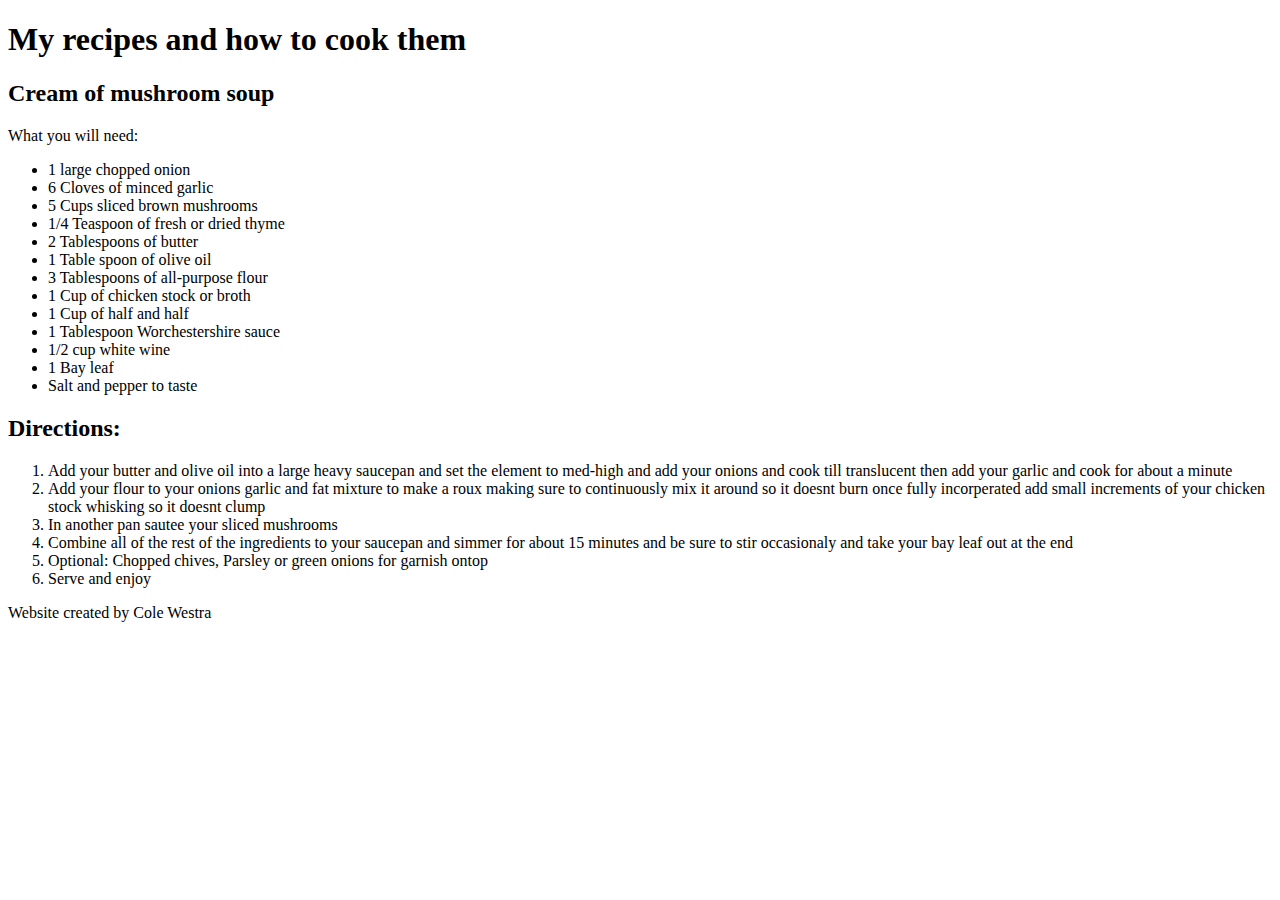
==== Index.html @ a4a2e45f "First recipe added" ====
<!DOCTYPE html>
<html lang="en">
    <head>
        <title> Cole Westra Capstone</title>
        <meta charset="utf-8">
    </head>
    <body>
        <header>
            <h1>My recipes and how to cook them</h1>
            <h2>Cream of mushroom soup</h2>
            <p> What you will need:</p>
            <ul>
                <li>1 large chopped onion</li>
                <li>6 Cloves of minced garlic</li>
                <li>5 Cups sliced brown mushrooms</li>
                <li>1/4 Teaspoon of fresh or dried thyme</li>
                <li>2 Tablespoons of butter</li>
                <li>1 Table spoon of olive oil</li>
                <li>3 Tablespoons of all-purpose flour</li>
                <li>1 Cup of chicken stock or broth</li>
                <li>1 Cup of half and half</li>
                <li>1 Tablespoon Worchestershire sauce</li>
                <li>1/2 cup white wine</li>
                <li>1 Bay leaf</li>
                <li>Salt and pepper to taste</li>
            </ul>
            <section>
                <h2>Directions:</h2>
                <ol>
                    <li>Add your butter and olive oil into a large heavy saucepan and set the element to med-high and add your onions and cook till translucent then add your garlic and cook for about a minute</li>
                    <li>Add your flour to your onions garlic and fat mixture to make a roux making sure to continuously mix it around so it doesnt burn once fully incorperated add small increments of your chicken stock whisking so it doesnt clump  </li>
                    <li>In another pan sautee your sliced mushrooms</li>
                    <li>Combine all of the rest of the ingredients to your saucepan and simmer for about 15 minutes and be sure to stir occasionaly and take your bay leaf out at the end</li>
                    <li>Optional: Chopped chives, Parsley or green onions for garnish ontop</li>
                    <li>Serve and enjoy</li>

                </ol>
            </section>
        </header>
        <footer>
            <p>Website created by Cole Westra</p>
        </footer>
    </body>
</html>
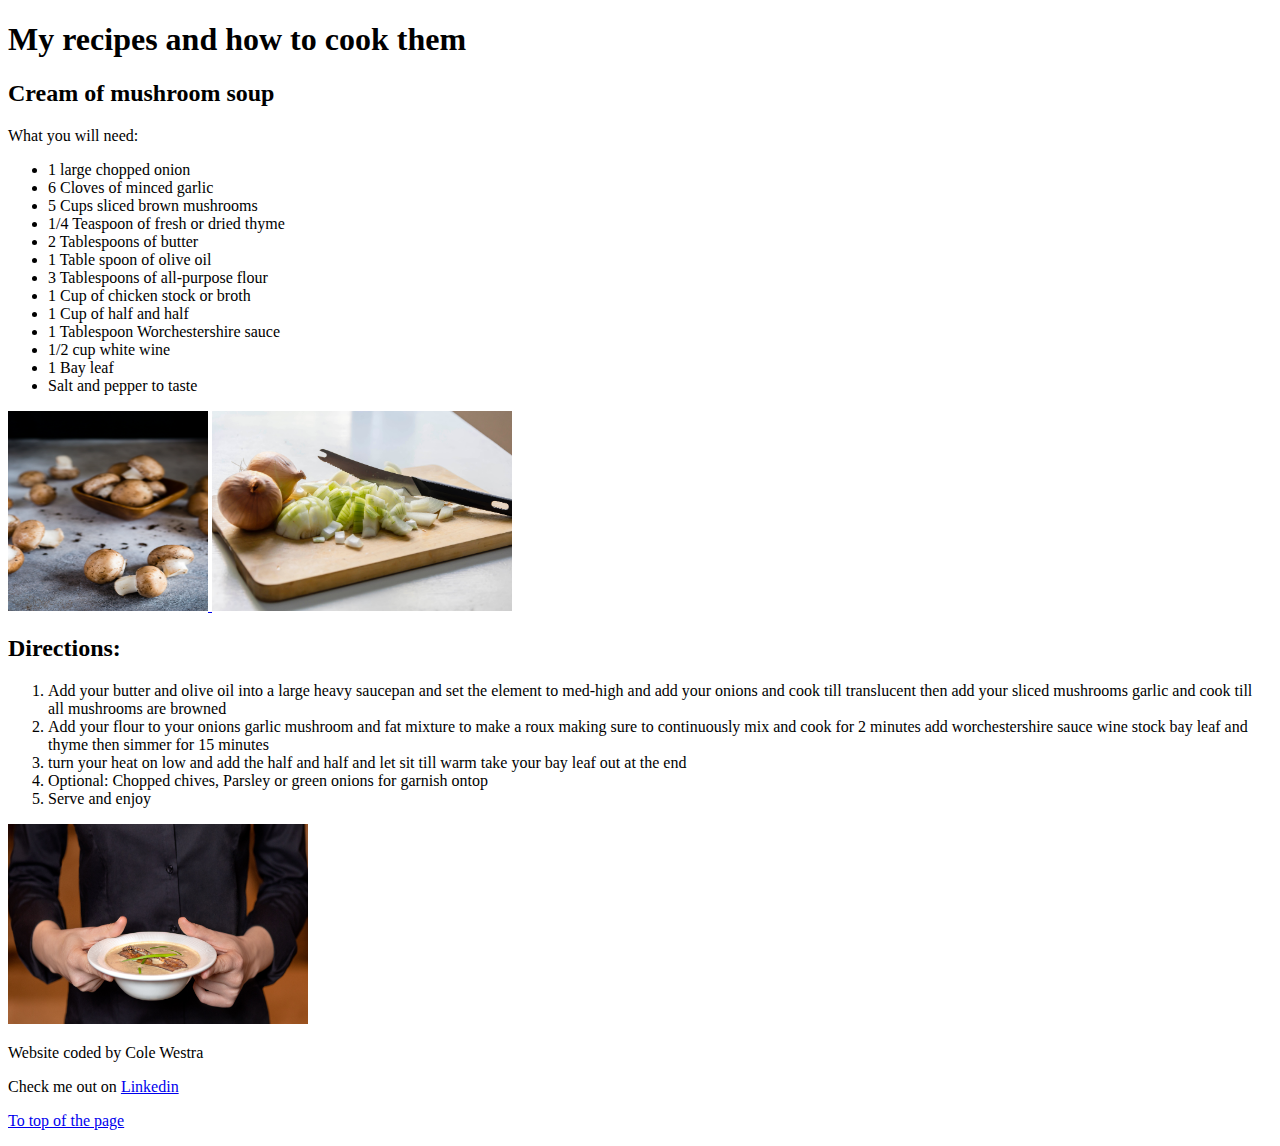
==== commit 17e1079e: "Added hyperlinks and images to website" ====
--- a/Index.html
+++ b/Index.html
@@ -6,39 +6,57 @@
     </head>
     <body>
         <header>
+            <header id="top"
+            <main>
             <h1>My recipes and how to cook them</h1>
-            <h2>Cream of mushroom soup</h2>
-            <p> What you will need:</p>
-            <ul>
-                <li>1 large chopped onion</li>
-                <li>6 Cloves of minced garlic</li>
-                <li>5 Cups sliced brown mushrooms</li>
-                <li>1/4 Teaspoon of fresh or dried thyme</li>
-                <li>2 Tablespoons of butter</li>
-                <li>1 Table spoon of olive oil</li>
-                <li>3 Tablespoons of all-purpose flour</li>
-                <li>1 Cup of chicken stock or broth</li>
-                <li>1 Cup of half and half</li>
-                <li>1 Tablespoon Worchestershire sauce</li>
-                <li>1/2 cup white wine</li>
-                <li>1 Bay leaf</li>
-                <li>Salt and pepper to taste</li>
-            </ul>
-            <section>
+            </header>
+                <h2>Cream of mushroom soup</h2>
+                    <p> What you will need:</p>
+                        <ul>
+                            <li>1 large chopped onion</li>
+                            <li>6 Cloves of minced garlic</li>
+                            <li>5 Cups sliced brown mushrooms</li>
+                            <li>1/4 Teaspoon of fresh or dried thyme</li>
+                            <li>2 Tablespoons of butter</li>
+                            <li>1 Table spoon of olive oil</li>
+                            <li>3 Tablespoons of all-purpose flour</li>
+                            <li>1 Cup of chicken stock or broth</li>
+                            <li>1 Cup of half and half</li>
+                            <li>1 Tablespoon Worchestershire sauce</li>
+                            <li>1/2 cup white wine</li>
+                            <li>1 Bay leaf</li>
+                            <li>Salt and pepper to taste</li>
+                        </ul>
+                <a href="https://unsplash.com/photos/brown-mushrooms-on-gray-surface-XJY1C5LVNn8"   target="_blank">
+                    <img src= "./images/mushrooms.jpg" alt="image of mushrooms" width="200" height="200" /> </a>
+                <a href="https://unsplash.com/photos/a-cutting-board-with-onions-and-a-knife-on-it-Q-S5BnP45FY" target="_blank">
+
+                    <img src="./images/onions.jpg"
+                alt="photo of onions"
+                width=" 300"
+                height="200"/> </a>
+            
+                </main>
                 <h2>Directions:</h2>
-                <ol>
-                    <li>Add your butter and olive oil into a large heavy saucepan and set the element to med-high and add your onions and cook till translucent then add your garlic and cook for about a minute</li>
-                    <li>Add your flour to your onions garlic and fat mixture to make a roux making sure to continuously mix it around so it doesnt burn once fully incorperated add small increments of your chicken stock whisking so it doesnt clump  </li>
-                    <li>In another pan sautee your sliced mushrooms</li>
-                    <li>Combine all of the rest of the ingredients to your saucepan and simmer for about 15 minutes and be sure to stir occasionaly and take your bay leaf out at the end</li>
-                    <li>Optional: Chopped chives, Parsley or green onions for garnish ontop</li>
-                    <li>Serve and enjoy</li>
+                    <ol>
+                        <li>Add your butter and olive oil into a large heavy saucepan and set the element to med-high and add your onions and cook till translucent then add your  sliced mushrooms garlic and cook till all mushrooms are browned</li>
+                        <li>Add your flour to your onions garlic mushroom and fat mixture to make a roux making sure to continuously mix and cook for 2 minutes add worchestershire sauce wine stock bay leaf and thyme then simmer for 15 minutes </li>
+                        <li>turn your heat on low and add the half and half and let sit till warm take your bay leaf out at the end</li>
+                        <li>Optional: Chopped chives, Parsley or green onions for garnish ontop</li>
+                        <li>Serve and enjoy</li>
 
-                </ol>
+                    </ol>
+                    <a href="https://unsplash.com/photos/person-holding-white-ceramic-bowl-with-soup-n02DKJ1fiK0" target="_blank">
+                <img src="images/soup.jpg"
+                alt="photo of soup"
+                width=" 300"
+                height="200" /> </a>
             </section>
         </header>
         <footer>
-            <p>Website created by Cole Westra</p>
+            <p>Website coded by Cole Westra </p>
+             <p>Check me out on <a href="https://www.linkedin.com/mynetwork/" target="_blank">Linkedin </a> </p>
+             <a href="#top"><p> To top of the page</p></a>
         </footer>
     </body>
 </html>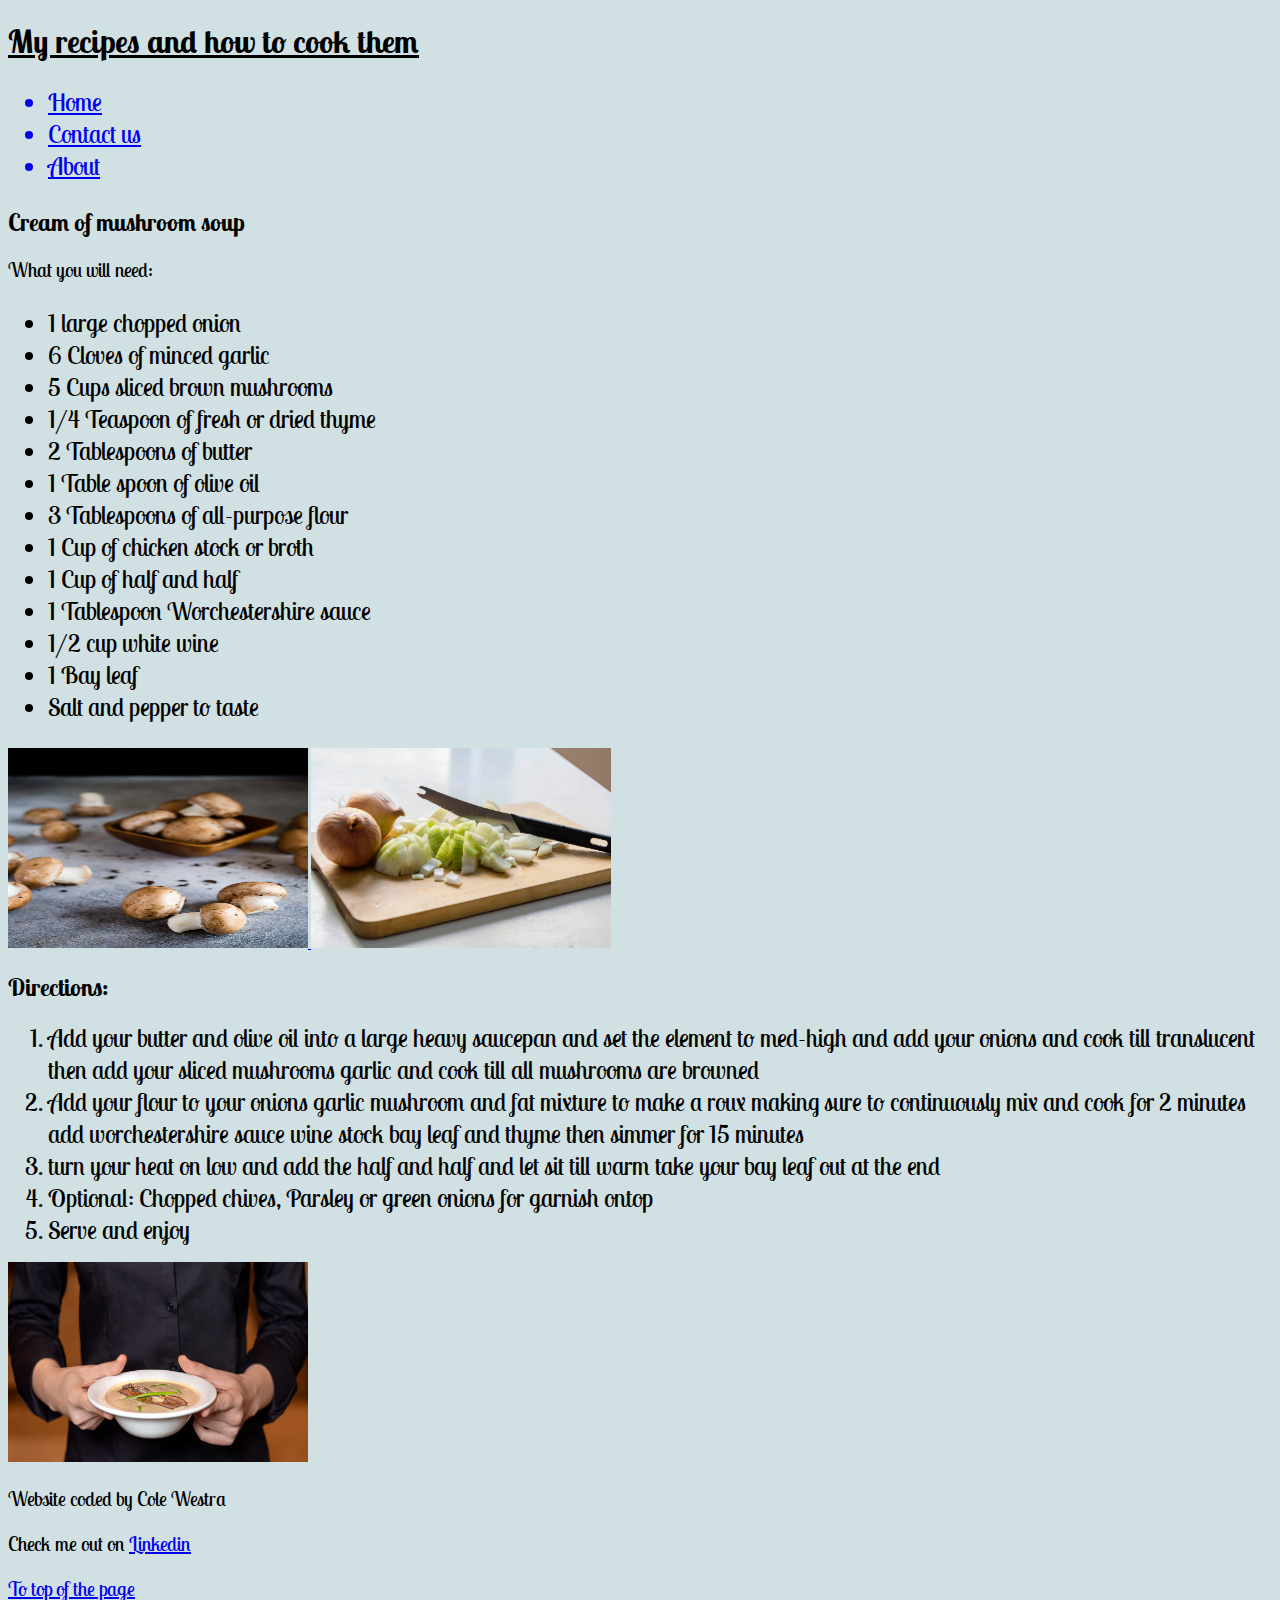
==== commit 54646258: "Added new pages and some style" ====
--- a/Index.html
+++ b/Index.html
@@ -3,59 +3,66 @@
     <head>
         <title> Cole Westra Capstone</title>
         <meta charset="utf-8">
+        <link rel="stylesheet" href="./style.css">
+        <link rel="preconnect" href="https://fonts.googleapis.com">
+        <link rel="preconnect" href="https://fonts.gstatic.com" crossorigin>
+        <link href="https://fonts.googleapis.com/css2?family=Lobster+Two&display=swap" rel="stylesheet">
     </head>
     <body>
         <header>
-            <header id="top"
+            <header id="top">
+                <h1>My recipes and how to cook them</h1>
+                <ul>
+                <a href="../Website/Index.html"><li> Home </li></a>
+                <a href="./pages/contact.html"><li> Contact us</li></a>
+                <a href="./pages/about.html"><li> About</li></a>
+                </ul>
+            </header>
             <main>
-            <h1>My recipes and how to cook them</h1>
-            </header>
-                <h2>Cream of mushroom soup</h2>
+                <section>
+                    <h2>Cream of mushroom soup</h2>
                     <p> What you will need:</p>
-                        <ul>
-                            <li>1 large chopped onion</li>
-                            <li>6 Cloves of minced garlic</li>
-                            <li>5 Cups sliced brown mushrooms</li>
-                            <li>1/4 Teaspoon of fresh or dried thyme</li>
-                            <li>2 Tablespoons of butter</li>
-                            <li>1 Table spoon of olive oil</li>
-                            <li>3 Tablespoons of all-purpose flour</li>
-                            <li>1 Cup of chicken stock or broth</li>
-                            <li>1 Cup of half and half</li>
-                            <li>1 Tablespoon Worchestershire sauce</li>
-                            <li>1/2 cup white wine</li>
-                            <li>1 Bay leaf</li>
-                            <li>Salt and pepper to taste</li>
-                        </ul>
+                <ul>
+                    <li>1 large chopped onion</li>
+                    <li>6 Cloves of minced garlic</li>
+                    <li>5 Cups sliced brown mushrooms</li>
+                    <li>1/4 Teaspoon of fresh or dried thyme</li>
+                    <li>2 Tablespoons of butter</li>
+                    <li>1 Table spoon of olive oil</li>
+                    <li>3 Tablespoons of all-purpose flour</li>
+                    <li>1 Cup of chicken stock or broth</li>
+                    <li>1 Cup of half and half</li>
+                    <li>1 Tablespoon Worchestershire sauce</li>
+                    <li>1/2 cup white wine</li>
+                    <li>1 Bay leaf</li>
+                    <li>Salt and pepper to taste</li>
+                </ul>
                 <a href="https://unsplash.com/photos/brown-mushrooms-on-gray-surface-XJY1C5LVNn8"   target="_blank">
-                    <img src= "./images/mushrooms.jpg" alt="image of mushrooms" width="200" height="200" /> </a>
+                    <img src= "./images/mushrooms.jpg" alt="image of mushrooms" width="300" height="200" /> </a>
                 <a href="https://unsplash.com/photos/a-cutting-board-with-onions-and-a-knife-on-it-Q-S5BnP45FY" target="_blank">
-
                     <img src="./images/onions.jpg"
                 alt="photo of onions"
-                width=" 300"
-                height="200"/> </a>
-            
+                width=" 300" height="200"/> </a>
+                    </section>
                 </main>
+                <section>
                 <h2>Directions:</h2>
-                    <ol>
-                        <li>Add your butter and olive oil into a large heavy saucepan and set the element to med-high and add your onions and cook till translucent then add your  sliced mushrooms garlic and cook till all mushrooms are browned</li>
-                        <li>Add your flour to your onions garlic mushroom and fat mixture to make a roux making sure to continuously mix and cook for 2 minutes add worchestershire sauce wine stock bay leaf and thyme then simmer for 15 minutes </li>
-                        <li>turn your heat on low and add the half and half and let sit till warm take your bay leaf out at the end</li>
-                        <li>Optional: Chopped chives, Parsley or green onions for garnish ontop</li>
-                        <li>Serve and enjoy</li>
-
-                    </ol>
+                <ol>
+                    <li>Add your butter and olive oil into a large heavy saucepan and set the element to med-high and add your onions and cook till translucent then add your  sliced mushrooms garlic and cook till all mushrooms are browned</li>
+                    <li>Add your flour to your onions garlic mushroom and fat mixture to make a roux making sure to continuously mix and cook for 2 minutes add worchestershire sauce wine stock bay leaf and thyme then simmer for 15 minutes </li>
+                    <li>turn your heat on low and add the half and half and let sit till warm take your bay leaf out at the end</li>
+                    <li>Optional: Chopped chives, Parsley or green onions for garnish ontop</li>
+                    <li>Serve and enjoy</li>
+                </ol>
                     <a href="https://unsplash.com/photos/person-holding-white-ceramic-bowl-with-soup-n02DKJ1fiK0" target="_blank">
                 <img src="images/soup.jpg"
                 alt="photo of soup"
                 width=" 300"
                 height="200" /> </a>
-            </section>
-        </header>
+                </section>
         <footer>
             <p>Website coded by Cole Westra </p>
-             <p>Check me out on <a href="https://www.linkedin.com/mynetwork/" target="_blank">Linkedin </a> </p>
+            <p>Check me out on <a href="https://www.linkedin.com/mynetwork/" target="_blank">Linkedin </a> </p>
              <a href="#top"><p> To top of the page</p></a>
         </footer>
     </body>
--- a/style.css
+++ b/style.css
@@ -0,0 +1,18 @@
+h1 {
+text-decoration: underline;
+color: black;
+}
+
+body { 
+    font-family:'lobster two', 'Trebuchet MS', 'Lucida Sans Unicode', 'Lucida Grande', 'Lucida Sans', Arial, sans-serif;
+    background-color: rgba(190, 211, 216, 0.714)
+}
+
+p {
+  font-size: 20px;  
+}
+
+li, 
+ul {
+font-size: 25px;
+}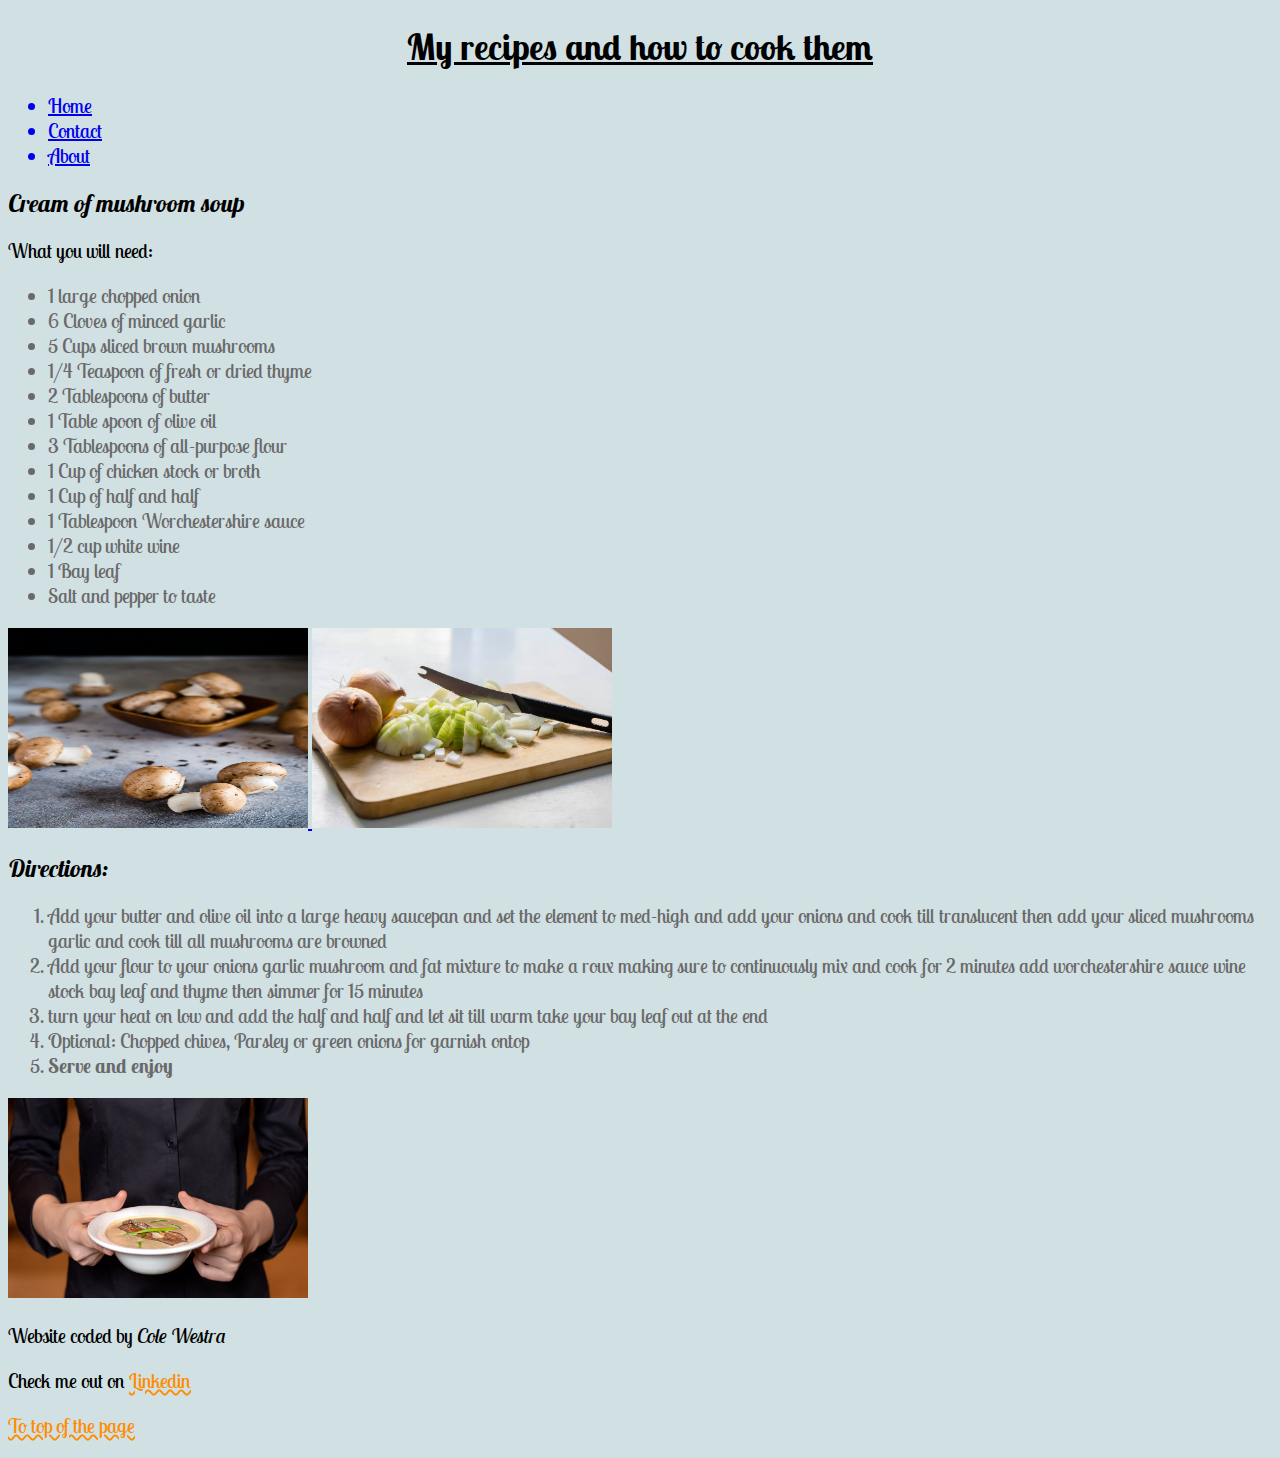
==== commit df39a411: "Added new photo fixed broken links and added more detail to pages" ====
--- a/Index.html
+++ b/Index.html
@@ -14,7 +14,7 @@
                 <h1>My recipes and how to cook them</h1>
                 <ul>
                 <a href="../Website/Index.html"><li> Home </li></a>
-                <a href="./pages/contact.html"><li> Contact us</li></a>
+                <a href="./pages/contact.html"><li> Contact </li></a>
                 <a href="./pages/about.html"><li> About</li></a>
                 </ul>
             </header>
@@ -52,7 +52,7 @@
                     <li>Add your flour to your onions garlic mushroom and fat mixture to make a roux making sure to continuously mix and cook for 2 minutes add worchestershire sauce wine stock bay leaf and thyme then simmer for 15 minutes </li>
                     <li>turn your heat on low and add the half and half and let sit till warm take your bay leaf out at the end</li>
                     <li>Optional: Chopped chives, Parsley or green onions for garnish ontop</li>
-                    <li>Serve and enjoy</li>
+                    <li><strong>Serve and enjoy</strong></li>
                 </ol>
                     <a href="https://unsplash.com/photos/person-holding-white-ceramic-bowl-with-soup-n02DKJ1fiK0" target="_blank">
                 <img src="images/soup.jpg"
@@ -61,7 +61,7 @@
                 height="200" /> </a>
                 </section>
         <footer>
-            <p>Website coded by Cole Westra </p>
+            <p>Website coded by <em>Cole Westra</em> </p>
             <p>Check me out on <a href="https://www.linkedin.com/mynetwork/" target="_blank">Linkedin </a> </p>
              <a href="#top"><p> To top of the page</p></a>
         </footer>
--- a/style.css
+++ b/style.css
@@ -1,18 +1,48 @@
+/* Website Styles */
+
+* { 
+  font-size: 100%;
+}
+
 h1 {
-text-decoration: underline;
-color: black;
+ text-decoration: underline;
+ color: black;
+ font-size: 36px ;
+ font-weight: bold;
+ text-align: center;
+}
+
+h2{
+  font-size:24px ;
+  font-weight: 800;
+  font-style: italic;
+  text-align: left;
 }
 
 body { 
-    font-family:'lobster two', 'Trebuchet MS', 'Lucida Sans Unicode', 'Lucida Grande', 'Lucida Sans', Arial, sans-serif;
-    background-color: rgba(190, 211, 216, 0.714)
+  font-size: 20px ;
+  font-family:'lobster two', 'Trebuchet MS', 'Lucida Sans Unicode', 'Lucida Grande', 'Lucida Sans', Arial, sans-serif;
+  background-color: rgba(190, 211, 216, 0.714)
 }
 
-p {
-  font-size: 20px;  
+p{ 
+  line-height:normal ;
 }
 
-li, 
-ul {
-font-size: 25px;
-}+ ol,
+  ul {
+color: dimgray;
+ }
+ 
+ footer a{ 
+  color:darkorange;
+  text-decoration: wavy underline;
+ }
+
+ a:hover{
+  text-decoration: underline;
+ }
+ a:visited{
+  text-decoration: line-through;
+  text-decoration: brown;
+ }
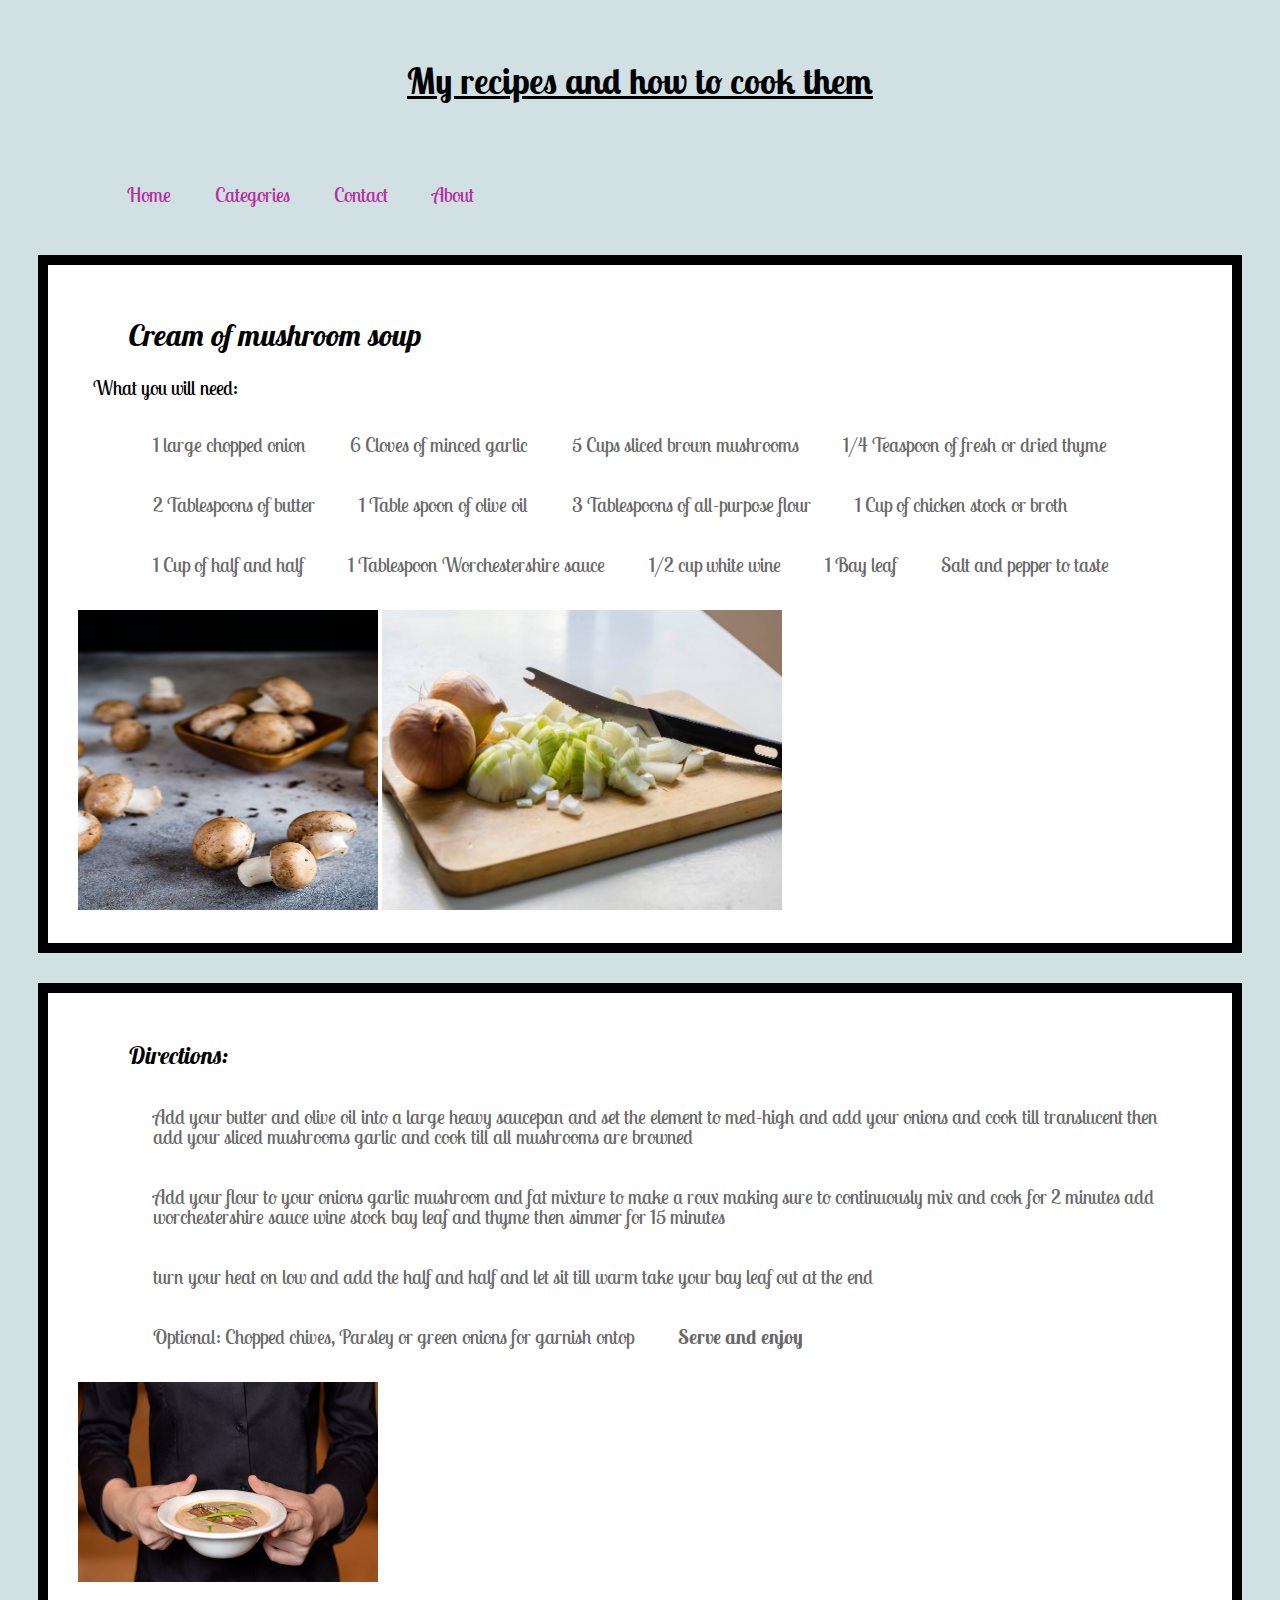
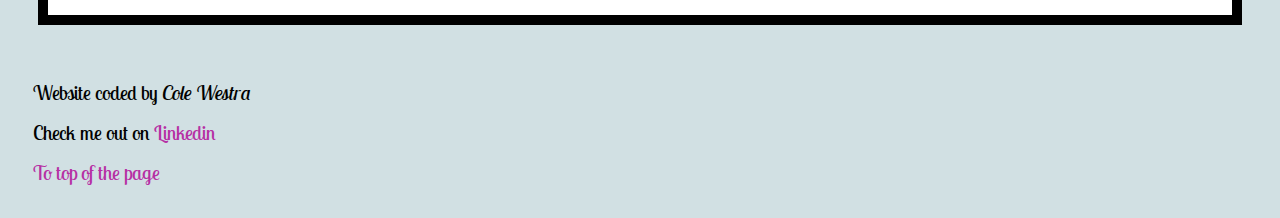
==== commit df66a9c3: "Added a new page and made them all look somewhat similar" ====
--- a/Index.html
+++ b/Index.html
@@ -11,16 +11,20 @@
     <body>
         <header>
             <header id="top">
-                <h1>My recipes and how to cook them</h1>
+                <h1 class="title">My recipes and how to cook them</h1>
                 <ul>
+                 <li style="display:inline-block"></li>
                 <a href="../Website/Index.html"><li> Home </li></a>
+                <a href="./pages/categories.html"><li> Categories</li></a>
                 <a href="./pages/contact.html"><li> Contact </li></a>
                 <a href="./pages/about.html"><li> About</li></a>
                 </ul>
             </header>
             <main>
                 <section>
+                    <div class="cream-of-mushroom-soup">
                     <h2>Cream of mushroom soup</h2>
+                    </div>
                     <p> What you will need:</p>
                 <ul>
                     <li>1 large chopped onion</li>
@@ -38,11 +42,11 @@
                     <li>Salt and pepper to taste</li>
                 </ul>
                 <a href="https://unsplash.com/photos/brown-mushrooms-on-gray-surface-XJY1C5LVNn8"   target="_blank">
-                    <img src= "./images/mushrooms.jpg" alt="image of mushrooms" width="300" height="200" /> </a>
+                    <img src= "./images/mushrooms.jpg" alt="image of mushrooms" width="300" height="300" /> </a>
                 <a href="https://unsplash.com/photos/a-cutting-board-with-onions-and-a-knife-on-it-Q-S5BnP45FY" target="_blank">
                     <img src="./images/onions.jpg"
                 alt="photo of onions"
-                width=" 300" height="200"/> </a>
+                width=" 400" height="300"/> </a>
                     </section>
                 </main>
                 <section>
--- a/style.css
+++ b/style.css
@@ -2,7 +2,19 @@
 
 * { 
   font-size: 100%;
-}
+  margin: 1;
+  line-height: 1;
+  box-sizing: border-box;
+  /* border: 1px solid gray;
+ */}
+
+header {
+   border-bottom: 15px rgb(21, 7, 6); 
+ } 
+
+ .cream-of-mushroom-soup h2 {
+  font-size: 30px;
+ } 
 
 h1 {
  text-decoration: underline;
@@ -10,39 +22,65 @@
  font-size: 36px ;
  font-weight: bold;
  text-align: center;
+ margin: 5%;
 }
 
-h2{
+h2 {
   font-size:24px ;
   font-weight: 800;
   font-style: italic;
   text-align: left;
+  margin-left: 50px;
 }
 
 body { 
   font-size: 20px ;
   font-family:'lobster two', 'Trebuchet MS', 'Lucida Sans Unicode', 'Lucida Grande', 'Lucida Sans', Arial, sans-serif;
-  background-color: rgba(190, 211, 216, 0.714)
-}
+  background-color: rgba(190, 211, 216, 0.714);
+  }
 
-p{ 
+p { 
+  margin: 15px;
   line-height:normal ;
 }
 
  ol,
   ul {
+    margin: 15px;
 color: dimgray;
  }
  
- footer a{ 
-  color:darkorange;
-  text-decoration: wavy underline;
+ a { 
+  color:rgb(182, 47, 164);
+  text-decoration:solid;
  }
 
  a:hover{
   text-decoration: underline;
  }
- a:visited{
-  text-decoration: line-through;
-  text-decoration: brown;
+  
+ a:visited {
+  text-decoration: rgb(147, 27, 153);
+  text-decoration: underline;
  }
+
+ section,
+ footer {
+  padding: 10px;
+ }
+
+ section {
+  border: 10px solid black;
+  background-color: white;
+  margin: 30px;
+  padding: 30px;
+}
+
+.title{
+color: rgb(0, 0, 0);
+}
+
+li{
+  display: inline-block;
+  margin: 20px;
+}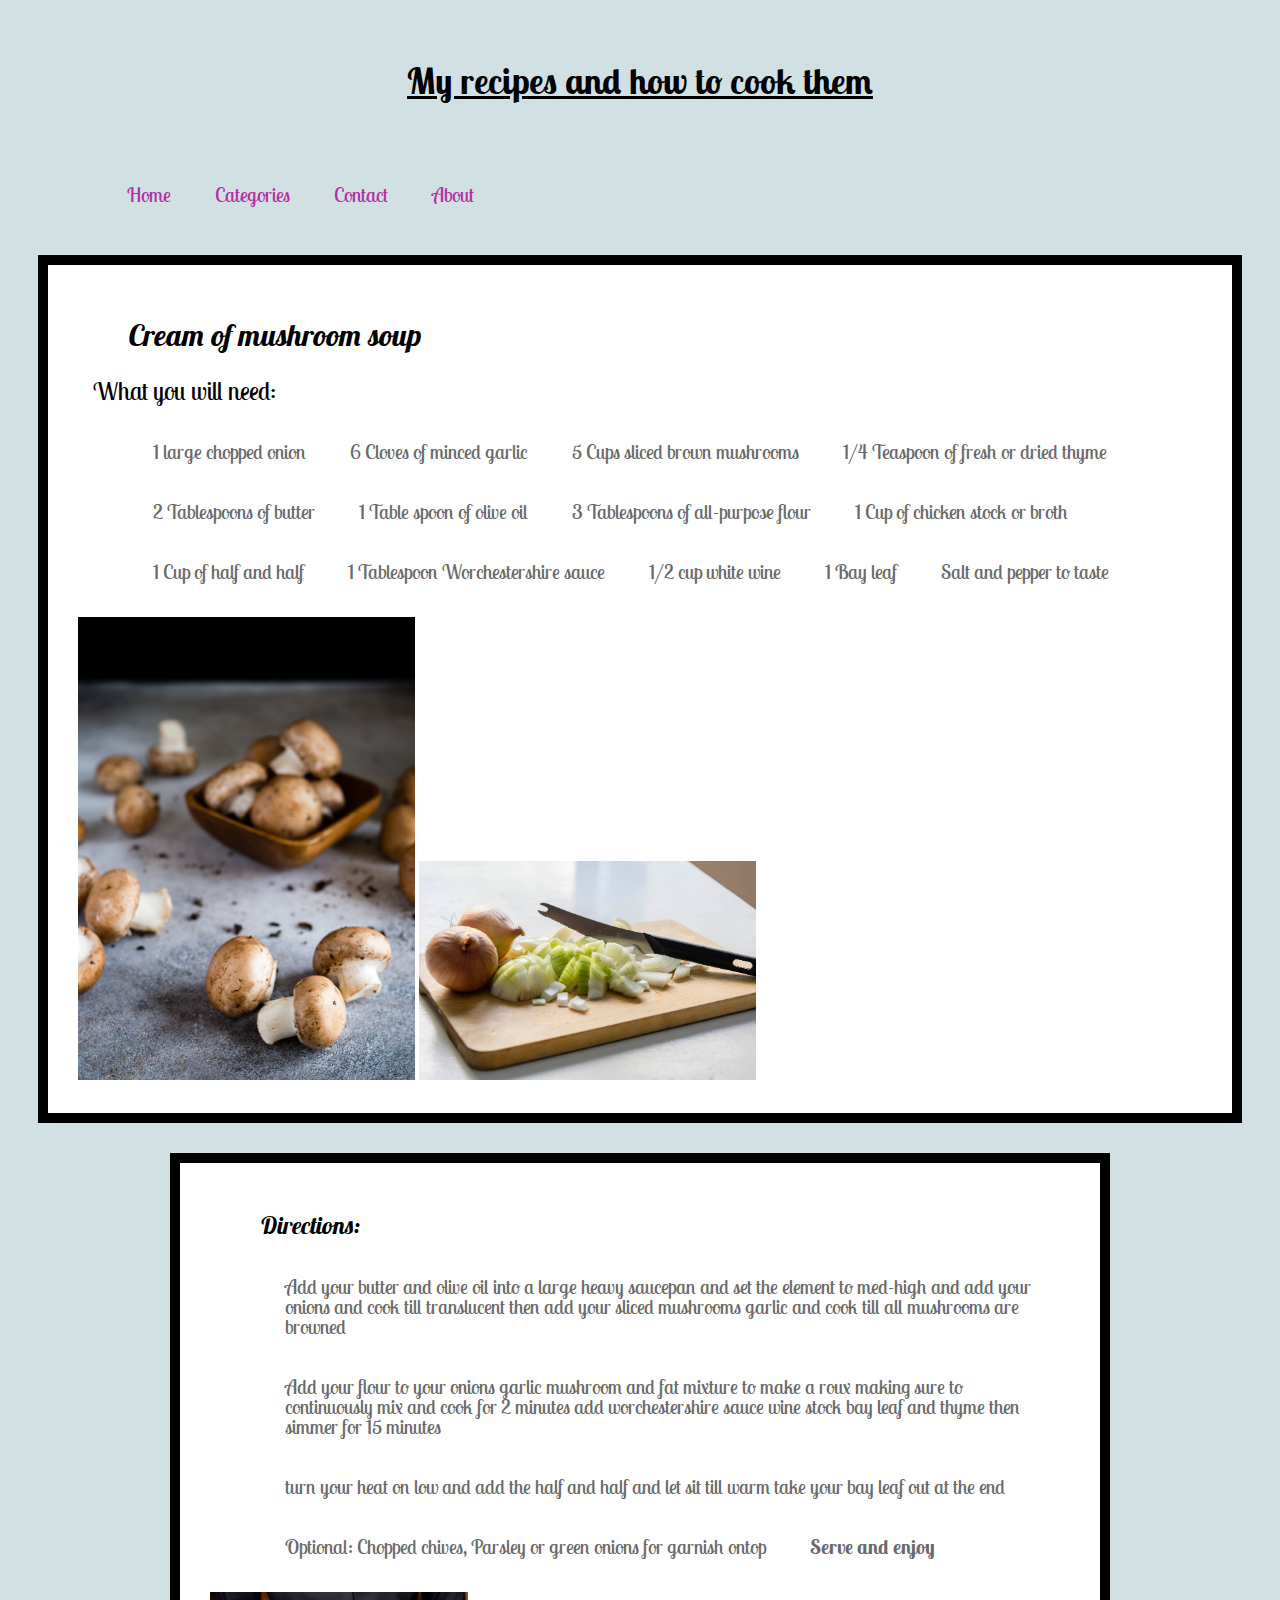
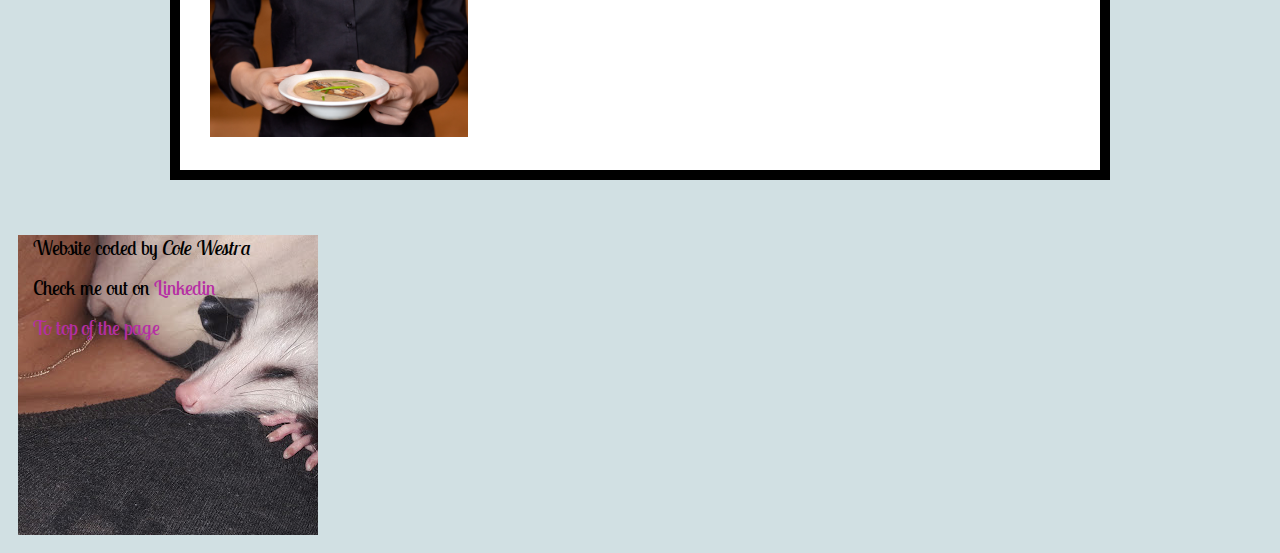
==== commit 10d31d90: "moodle assignment 9 instructions" ====
--- a/Index.html
+++ b/Index.html
@@ -25,7 +25,7 @@
                     <div class="cream-of-mushroom-soup">
                     <h2>Cream of mushroom soup</h2>
                     </div>
-                    <p> What you will need:</p>
+                    <p id="para1"> What you will need:</p> 
                 <ul>
                     <li>1 large chopped onion</li>
                     <li>6 Cloves of minced garlic</li>
@@ -49,8 +49,9 @@
                 width=" 400" height="300"/> </a>
                     </section>
                 </main>
+                <div class="container">
                 <section>
-                <h2>Directions:</h2>
+                <h2> Directions:</h2>
                 <ol>
                     <li>Add your butter and olive oil into a large heavy saucepan and set the element to med-high and add your onions and cook till translucent then add your  sliced mushrooms garlic and cook till all mushrooms are browned</li>
                     <li>Add your flour to your onions garlic mushroom and fat mixture to make a roux making sure to continuously mix and cook for 2 minutes add worchestershire sauce wine stock bay leaf and thyme then simmer for 15 minutes </li>
@@ -64,10 +65,13 @@
                 width=" 300"
                 height="200" /> </a>
                 </section>
+            </div>
         <footer>
+            <div class="footbox">
             <p>Website coded by <em>Cole Westra</em> </p>
             <p>Check me out on <a href="https://www.linkedin.com/mynetwork/" target="_blank">Linkedin </a> </p>
              <a href="#top"><p> To top of the page</p></a>
+             </div>
         </footer>
     </body>
 </html>--- a/style.css
+++ b/style.css
@@ -47,7 +47,7 @@
  ol,
   ul {
     margin: 15px;
-color: dimgray;
+   color: dimgray;
  }
  
  a { 
@@ -83,4 +83,24 @@
 li{
   display: inline-block;
   margin: 20px;
+}
+
+#para1{
+font-size: 25px;
+}
+
+img {
+  width:30%;
+  height:30%;
+}
+
+.container{
+  max-width: 1000px;
+  margin: 0 auto;
+}
+
+.footbox{
+  background-image: url(./images/Butters\ and\ I.jpg);
+  width: 300px;
+  height: 300px;
 }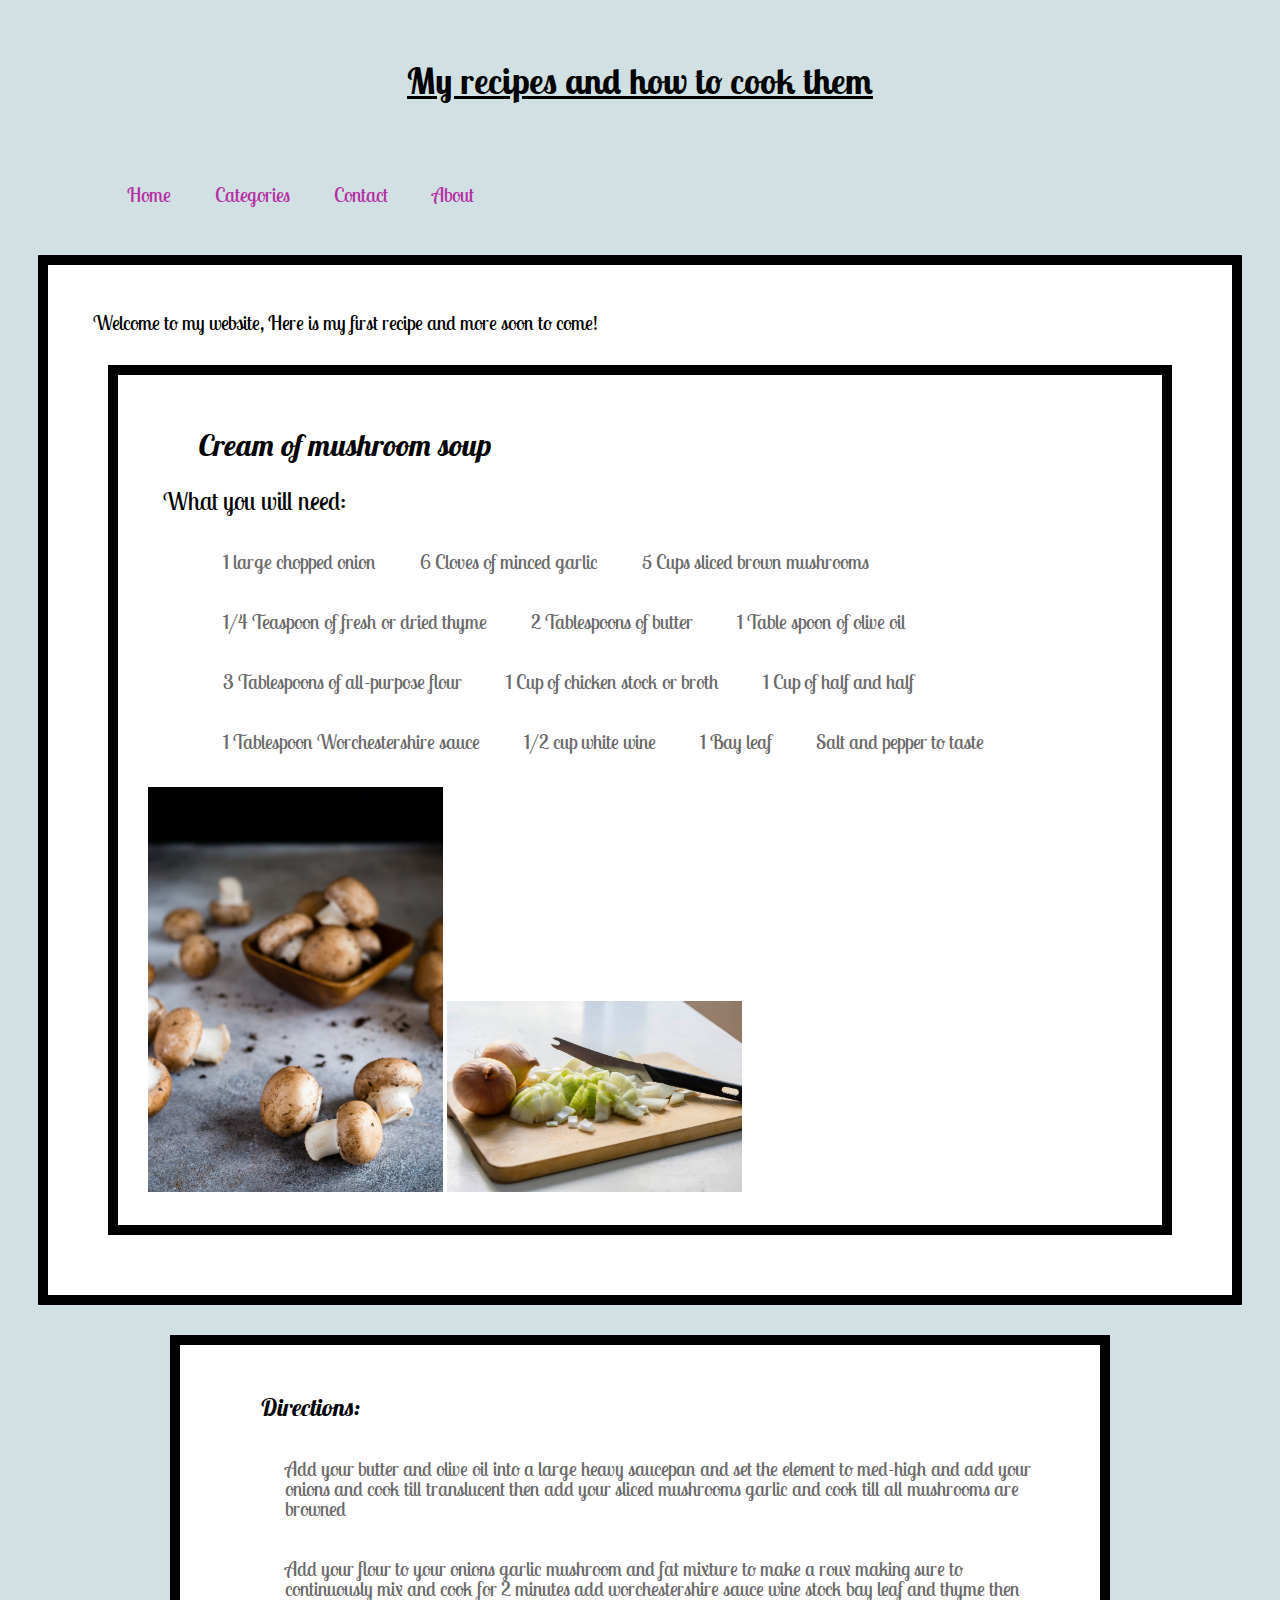
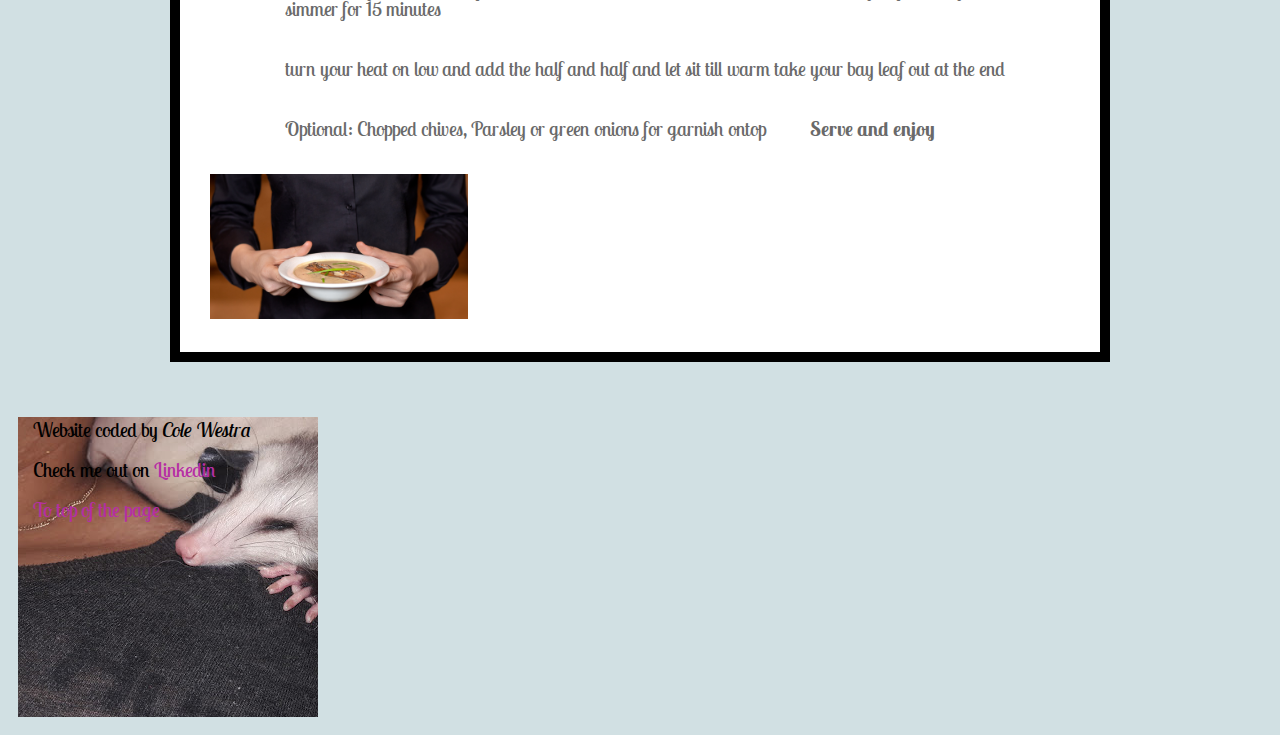
==== commit 5dfeb9c0: "corrected assignment" ====
--- a/Index.html
+++ b/Index.html
@@ -21,6 +21,8 @@
                 </ul>
             </header>
             <main>
+                <section>
+                    <p> Welcome to my website, Here is my first recipe and more soon to come!</p>
                 <section>
                     <div class="cream-of-mushroom-soup">
                     <h2>Cream of mushroom soup</h2>
--- a/style.css
+++ b/style.css
@@ -103,4 +103,6 @@
   background-image: url(./images/Butters\ and\ I.jpg);
   width: 300px;
   height: 300px;
+  background-repeat: no-repeat;
+  background-position:left;
 }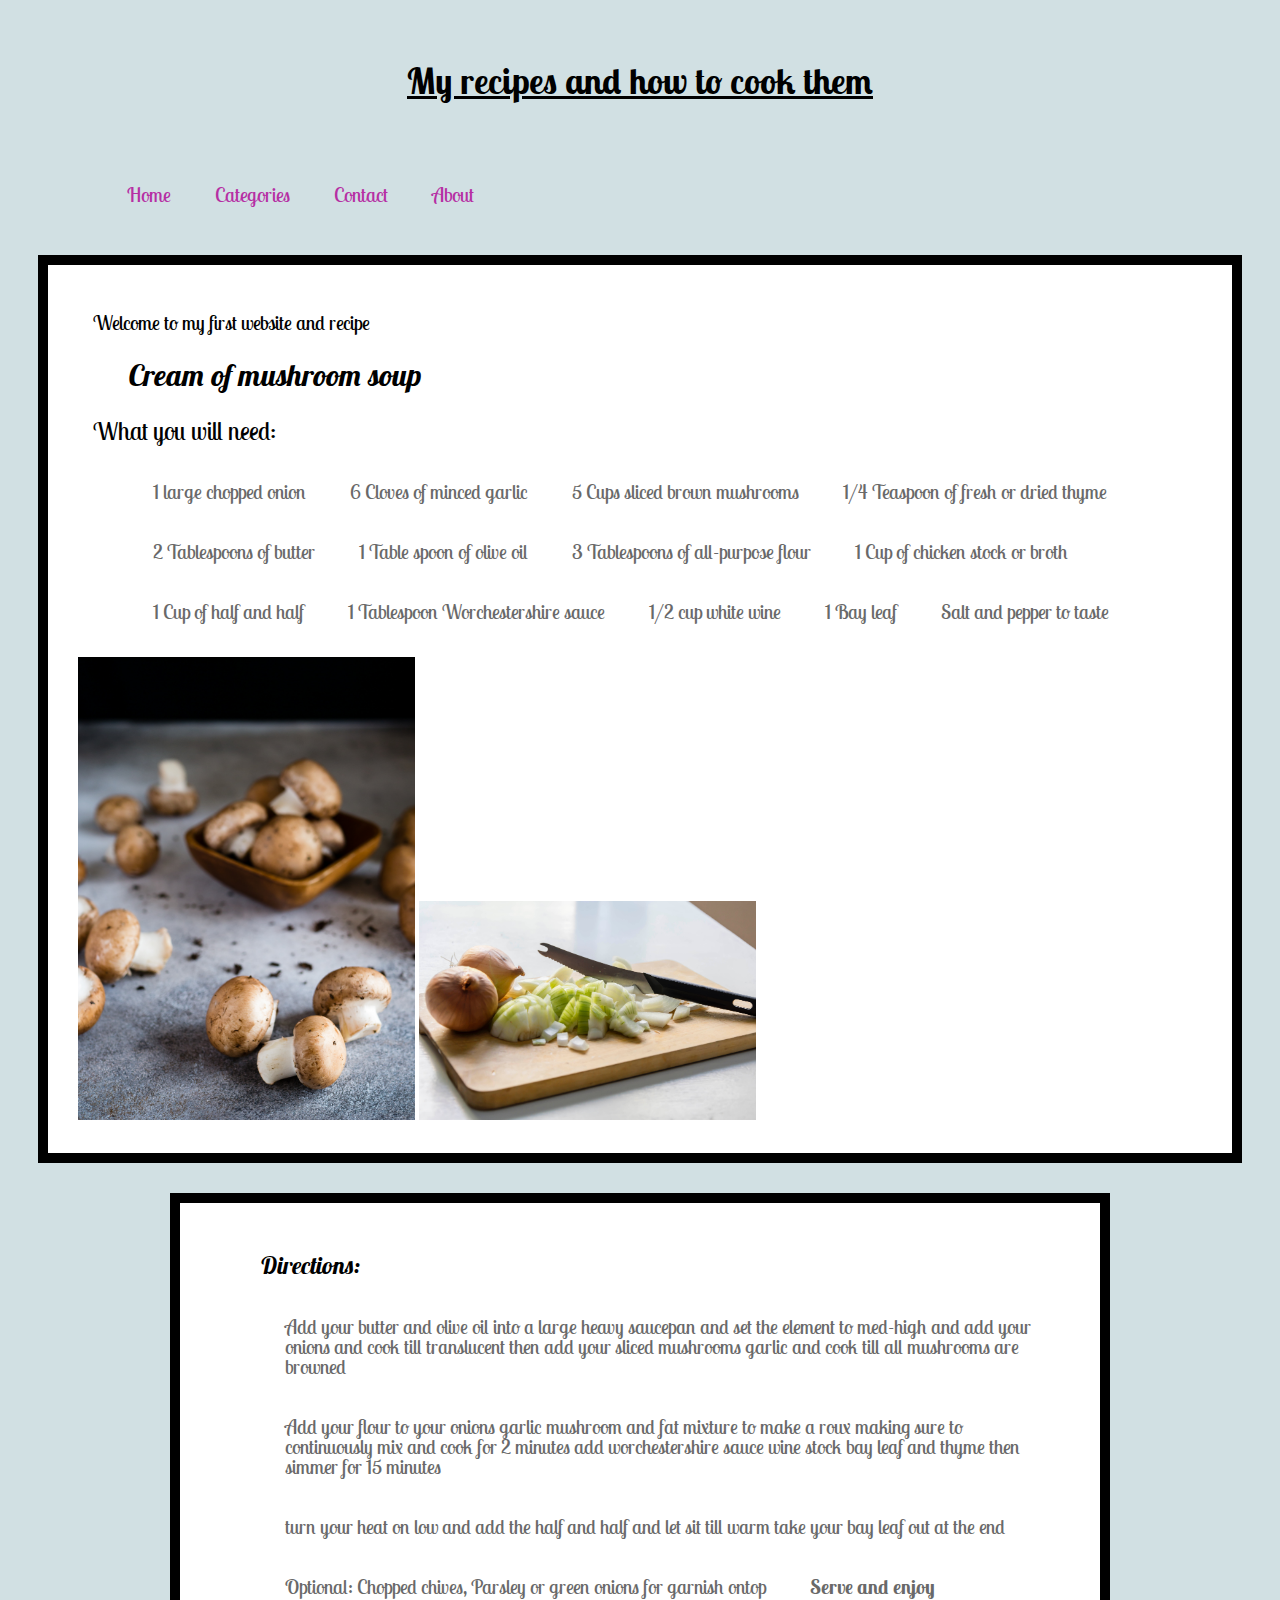
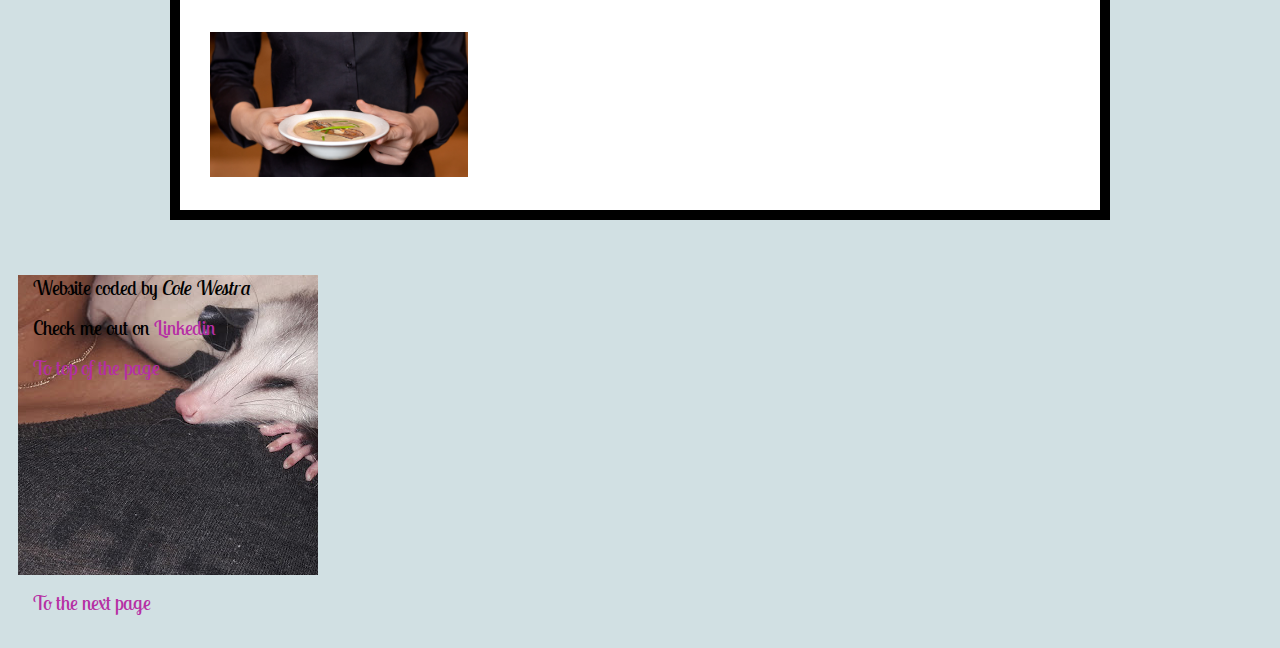
==== commit 9c74076a: "Added new recipe" ====
--- a/Index.html
+++ b/Index.html
@@ -22,8 +22,7 @@
             </header>
             <main>
                 <section>
-                    <p> Welcome to my website, Here is my first recipe and more soon to come!</p>
-                <section>
+                    <p> Welcome to my first website and recipe</p>
                     <div class="cream-of-mushroom-soup">
                     <h2>Cream of mushroom soup</h2>
                     </div>
@@ -73,7 +72,8 @@
             <p>Website coded by <em>Cole Westra</em> </p>
             <p>Check me out on <a href="https://www.linkedin.com/mynetwork/" target="_blank">Linkedin </a> </p>
              <a href="#top"><p> To top of the page</p></a>
-             </div>
+            </div>
+             <a href="./pages/cabbage-rolls.html"><p> To the next page</p></a>
         </footer>
     </body>
 </html>--- a/style.css
+++ b/style.css
@@ -105,4 +105,5 @@
   height: 300px;
   background-repeat: no-repeat;
   background-position:left;
-}+}
+
